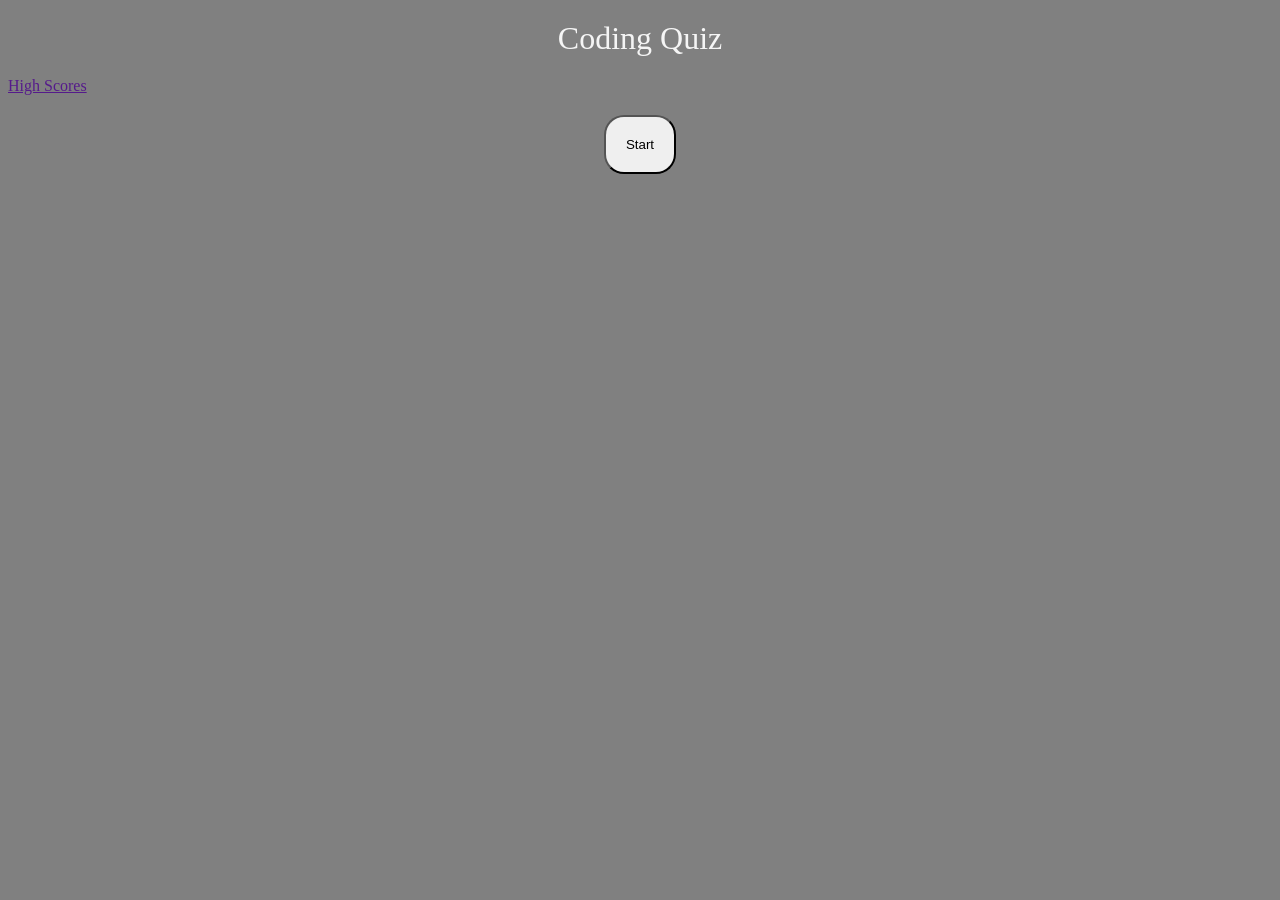
==== index.html @ 3cc256e9 "Initial Commit" ====
<!DOCTYPE html>
<html lang="en">
  <head>
    <meta charset="UTF-8" />
    <meta name="viewport" content="width=device-width, initial-scale=1.0" />
    <meta http-equiv="X-UA-Compatible" content="ie=edge" />
    <title>Code Quiz</title>

    <link rel="stylesheet" href="./Assets/style.css" />
  </head>

  <body>
    <header>Coding Quiz</header>

    <nav><a href="">High Scores</a></nav>

    <section>
        <div>
            <button>Start</button>
        </div>
    </section>
  </body>
</html>
---- Assets/style.css ----
body {
    color: whitesmoke;
    background-color: gray;
    text-align: center;
}

header {
    font-size: xx-large;
    margin: 20px;
}

nav {
    text-align: left;
}

button {
    padding: 20px;
    border-radius: 20px;
    margin-top: 20px;
}
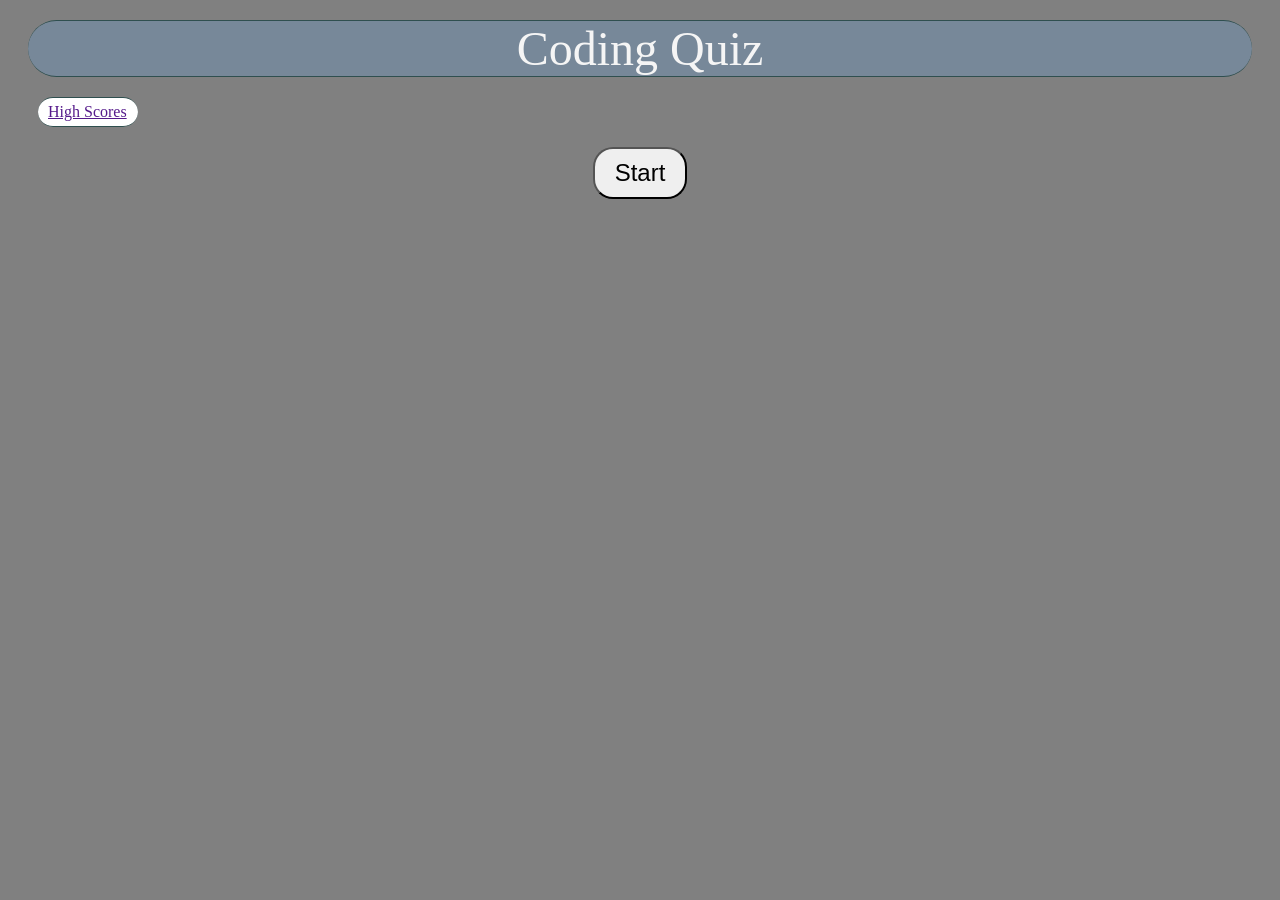
==== commit 48069d2c: "Added Questions in questions.js" ====
--- a/index.html
+++ b/index.html
@@ -9,15 +9,17 @@
     <link rel="stylesheet" href="./Assets/style.css" />
   </head>
 
-  <body>
+  <body id="start-screen" class="start">
     <header>Coding Quiz</header>
 
     <nav><a href="">High Scores</a></nav>
 
     <section>
-        <div>
-            <button>Start</button>
-        </div>
+      <div>
+        <button>Start</button>
+      </div>
     </section>
+    <script src="./Assets/js/questions.js"></script>
+    <script src="./Assets/js/backend.js"></script>
   </body>
 </html>
--- a/Assets/style.css
+++ b/Assets/style.css
@@ -1,20 +1,37 @@
 body {
-    color: whitesmoke;
-    background-color: gray;
-    text-align: center;
+  color: whitesmoke;
+  background-color: grey;
+  text-align: center;
 }
 
 header {
-    font-size: xx-large;
-    margin: 20px;
+  background-color: lightslategrey;
+  font-size: xxx-large;
+  margin: 20px;
+  border-bottom: 1px solid darkslategray;
+  border-top: 1px solid darkslategray;
+  border-radius: 100px;
 }
 
 nav {
-    text-align: left;
+  background-color: white;
+  width: 90px;
+  text-align: left;
+  border-bottom: 1px solid darkslategray;
+  border-top: 1px solid darkslategray;
+  padding-bottom: 5px;
+  padding-top: 5px;
+  margin-left: 30px;
+  padding-left: 10px;
+  border-radius: 100px;
 }
 
 button {
-    padding: 20px;
-    border-radius: 20px;
-    margin-top: 20px;
-}+  font-size: x-large;
+  padding-left: 20px;
+  padding-right: 20px;
+  padding-top: 10px;
+  padding-bottom: 10px;
+  border-radius: 20px;
+  margin-top: 20px;
+}
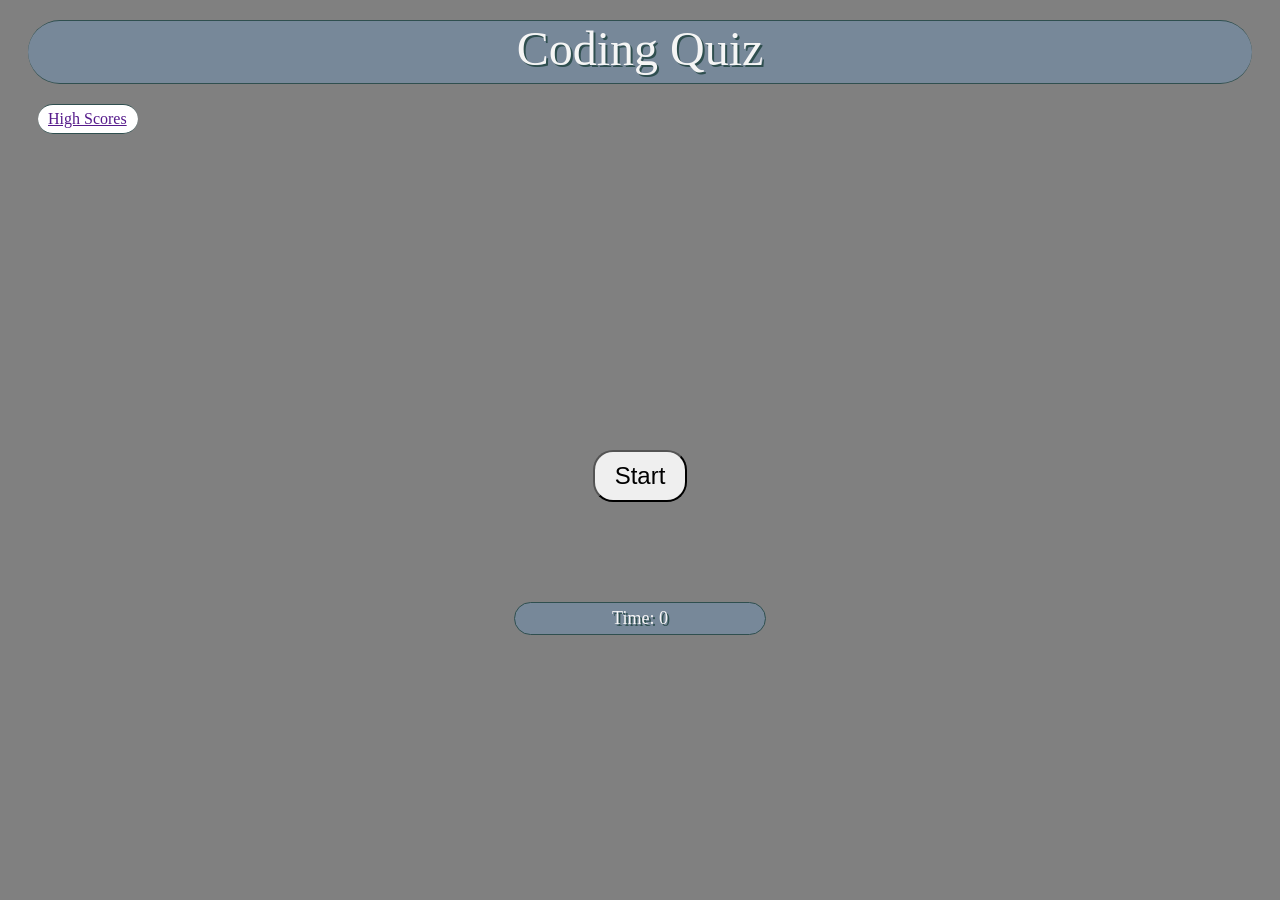
==== commit 38768242: "Able to move onto next questions Timer works but is broken when wrong answer is chosen. Questions a" ====
--- a/index.html
+++ b/index.html
@@ -7,18 +7,36 @@
     <title>Code Quiz</title>
 
     <link rel="stylesheet" href="./Assets/style.css" />
+    <link rel="html" href="./highscores.html" />
   </head>
 
-  <body id="start-screen" class="start">
+  <body>
     <header>Coding Quiz</header>
 
     <nav><a href="">High Scores</a></nav>
 
-    <section>
+    <section id="start-screen" class="start">
       <div>
-        <button>Start</button>
+        <button id="start">Start</button>
       </div>
     </section>
+
+    <section id="questions" class="hide">
+      <h2 id="question-title"></h2>
+      <div id="choices" class="choices"></div>
+    </section>
+
+    <section id="end-screen" class="hide">
+      <h2>All done!</h2>
+      <p>Your final score is <span id="final-score"></span>.</p>
+      <p>
+        Enter initials: <input type="text" id="initials" max="3" />
+        <button id="submit">Submit</button>
+      </p>
+    </section>
+
+    <div class="timer">Time: <span id="time">0</span></div>
+
     <script src="./Assets/js/questions.js"></script>
     <script src="./Assets/js/backend.js"></script>
   </body>
--- a/Assets/style.css
+++ b/Assets/style.css
@@ -6,8 +6,10 @@
 
 header {
   background-color: lightslategrey;
+  text-shadow: 2px 2px darkslategray;
   font-size: xxx-large;
   margin: 20px;
+  padding-bottom: 7px;
   border-bottom: 1px solid darkslategray;
   border-top: 1px solid darkslategray;
   border-radius: 100px;
@@ -26,6 +28,10 @@
   border-radius: 100px;
 }
 
+#start {
+  margin-top: 25%;
+}
+
 button {
   font-size: x-large;
   padding-left: 20px;
@@ -35,3 +41,49 @@
   border-radius: 20px;
   margin-top: 20px;
 }
+
+#question-title {
+  font-size: xx-large;
+  background-color: lightslategray;
+  border: 1px solid darkslategray;
+  text-shadow: 2px 2px darkslategray;
+  box-shadow: 2px 2px 7px black;
+  padding: 20px;
+  margin-top: 40px;
+  margin-bottom: 40px;
+  margin-left: 30%;
+  margin-right: 30%;
+}
+
+.choices {
+  width: 50%;
+  display: block;
+  font-size: small;
+  text-align: left;
+  margin-left: 25%;
+  margin-top: 10px;
+}
+
+.hide {
+  display: none;
+}
+
+.timer {
+  font-size: large;
+  background-color: lightslategrey;
+  border: 1px solid darkslategray;
+  text-shadow: 2px 2px darkslategray;
+  border-radius: 20px;
+  margin-left: 40%;
+  margin-right: 40%;
+  margin-top: 100px;
+  padding-top: 5px;
+  padding-bottom: 5px;
+}
+
+@media only screen and (max-width: 1000px) {
+  .choices {
+    width: 75%;
+    margin-left: 13%;
+  }
+}
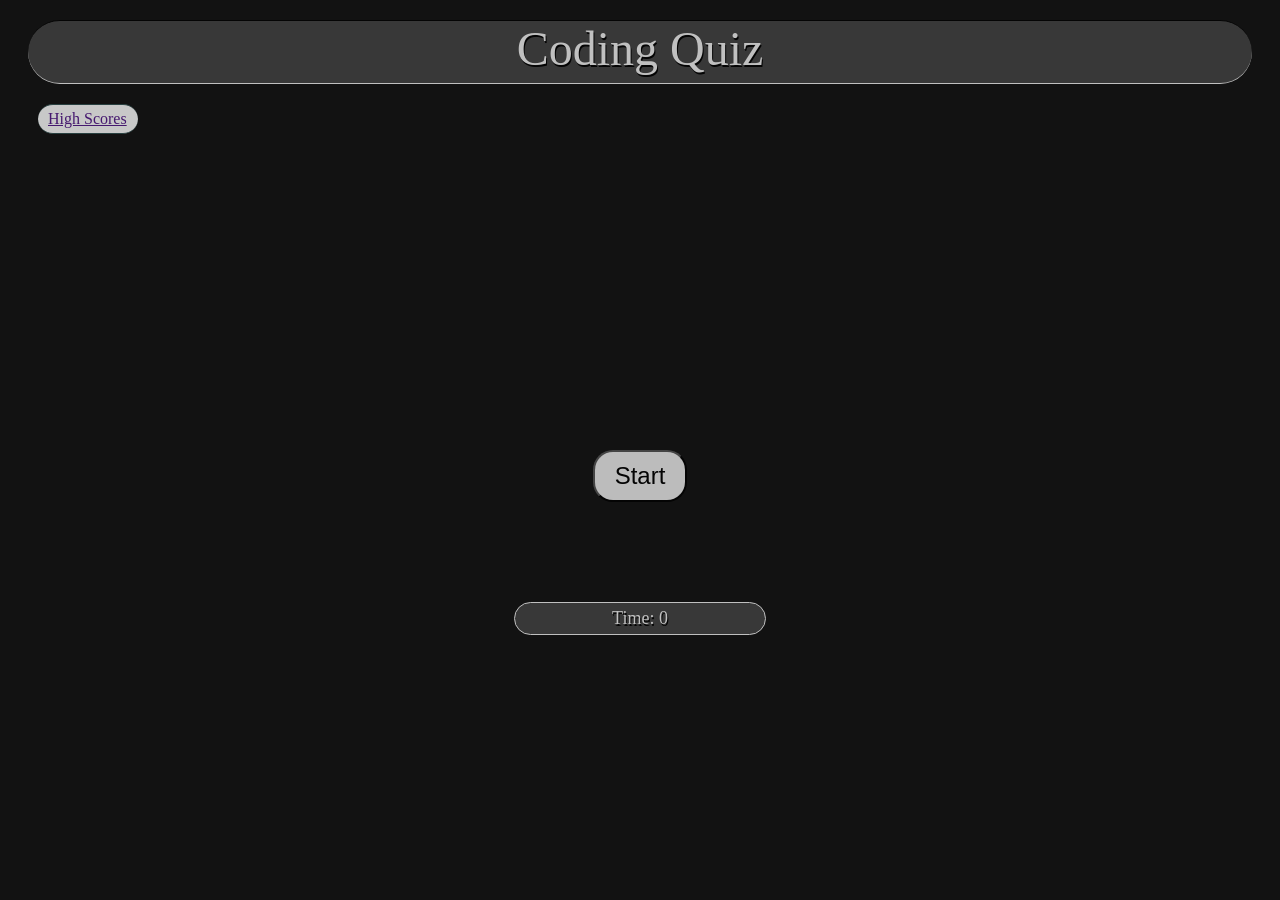
==== commit e15985c6: "Removed folders & updated sylesheet" ====
--- a/index.html
+++ b/index.html
@@ -6,7 +6,7 @@
     <meta http-equiv="X-UA-Compatible" content="ie=edge" />
     <title>Code Quiz</title>
 
-    <link rel="stylesheet" href="./Assets/style.css" />
+    <link rel="stylesheet" href="./style.css" />
     <link rel="html" href="./highscores.html" />
   </head>
 
@@ -27,7 +27,7 @@
     </section>
 
     <section id="end-screen" class="hide">
-      <h2>All done!</h2>
+      <h2>ALL DONE!</h2>
       <p>Your final score is <span id="final-score"></span>.</p>
       <p>
         Enter initials: <input type="text" id="initials" max="3" />
@@ -37,7 +37,7 @@
 
     <div class="timer">Time: <span id="time">0</span></div>
 
-    <script src="./Assets/js/questions.js"></script>
-    <script src="./Assets/js/backend.js"></script>
+    <script src="./questions.js"></script>
+    <script src="./backend.js"></script>
   </body>
 </html>
--- a/style.css
+++ b/style.css
@@ -0,0 +1,91 @@
+body {
+  color: whitesmoke;
+  background-color: #121212;
+  text-align: center;
+  opacity: 77%;
+}
+
+header {
+  background-color: #444;
+  text-shadow: 1px 2px black;
+  font-size: xxx-large;
+  margin: 20px;
+  padding-bottom: 7px;
+  border-bottom: 1px solid whitesmoke;
+  border-top: 1px solid black;
+  border-radius: 100px;
+}
+
+nav {
+  background-color: white;
+  width: 90px;
+  text-align: left;
+  border-bottom: 1px solid darkslategray;
+  border-top: 1px solid darkslategray;
+  padding-bottom: 5px;
+  padding-top: 5px;
+  margin-left: 30px;
+  padding-left: 10px;
+  border-radius: 100px;
+}
+
+#start {
+  margin-top: 25%;
+}
+
+button {
+  font-size: x-large;
+  padding-left: 20px;
+  padding-right: 20px;
+  padding-top: 10px;
+  padding-bottom: 10px;
+  border-radius: 20px;
+  margin-top: 20px;
+}
+
+#question-title {
+  font-size: xx-large;
+  background-color: whitesmoke;
+  color: #121212;
+  border: 1px solid darkslategray;
+  box-shadow: 1px 1px 1px black;
+  padding: 20px;
+  margin-top: 40px;
+  margin-bottom: 40px;
+  margin-left: 30%;
+  margin-right: 30%;
+  border-radius: 3px;
+}
+
+.choices {
+  width: 50%;
+  display: block;
+  font-size: small;
+  text-align: left;
+  margin-left: 25%;
+  margin-top: 10px;
+}
+
+.hide {
+  display: none;
+}
+
+.timer {
+  font-size: large;
+  background-color: #444;
+  border: 1px solid whitesmoke;
+  text-shadow: 1px 2px black;
+  border-radius: 20px;
+  margin-left: 40%;
+  margin-right: 40%;
+  margin-top: 100px;
+  padding-top: 5px;
+  padding-bottom: 5px;
+}
+
+@media only screen and (max-width: 1000px) {
+  .choices {
+    width: 75%;
+    margin-left: 13%;
+  }
+}
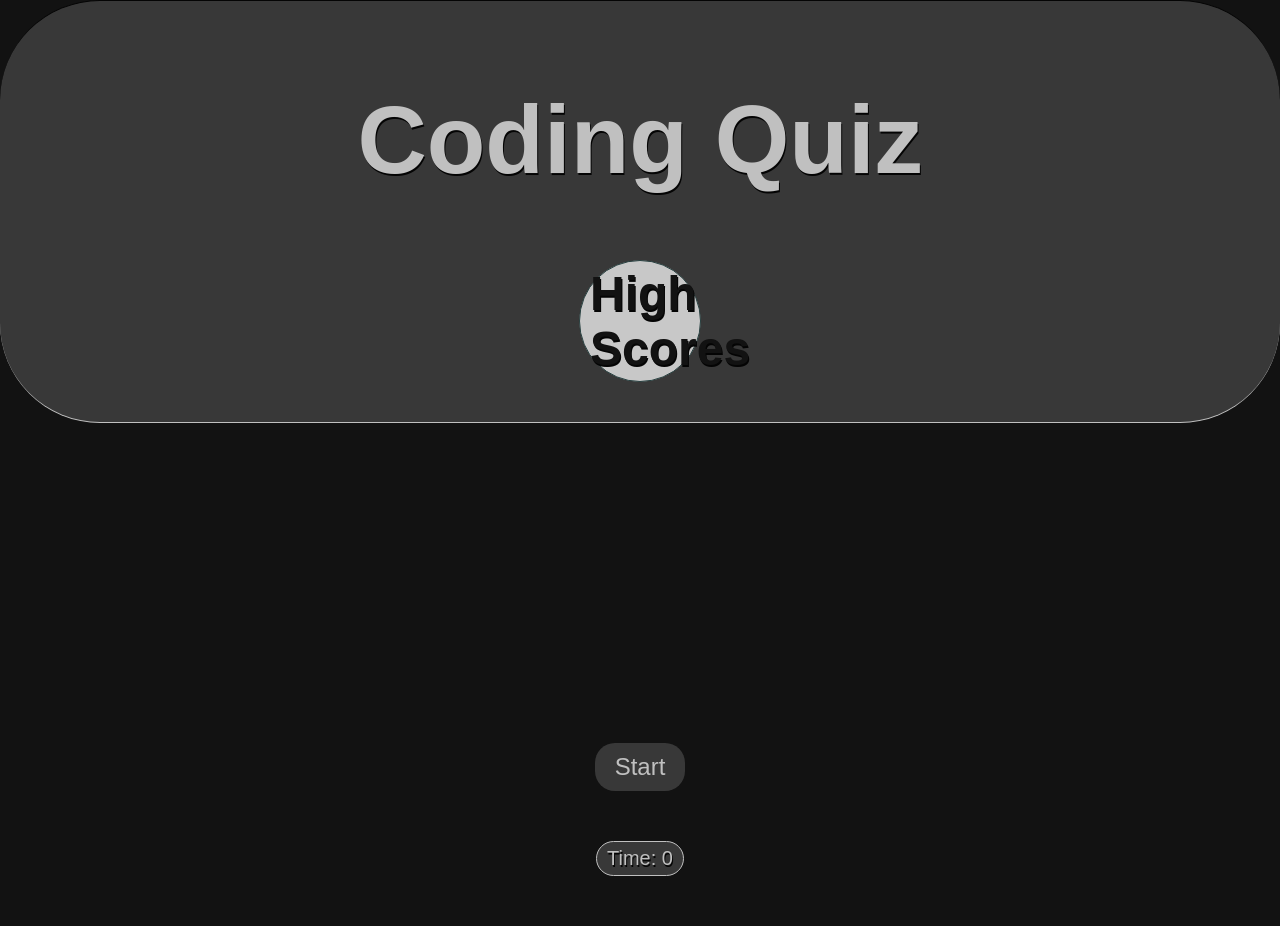
==== commit f119db3e: "Add files via upload GPT update" ====
--- a/index.html
+++ b/index.html
@@ -11,29 +11,34 @@
   </head>
 
   <body>
-    <header>Coding Quiz</header>
+    <header>
+      <h1>Coding Quiz</h1>
+      <nav>
+        <a href="./highscores.html">High Scores</a>
+      </nav>
+    </header>
 
-    <nav><a href="">High Scores</a></nav>
+    <main>
+      <section id="start-screen" class="start">
+        <div>
+          <button id="start">Start</button>
+        </div>
+      </section>
 
-    <section id="start-screen" class="start">
-      <div>
-        <button id="start">Start</button>
-      </div>
-    </section>
+      <section id="questions" class="hide">
+        <h2 id="question-title"></h2>
+        <div id="choices" class="choices"></div>
+      </section>
 
-    <section id="questions" class="hide">
-      <h2 id="question-title"></h2>
-      <div id="choices" class="choices"></div>
-    </section>
-
-    <section id="end-screen" class="hide">
-      <h2>ALL DONE!</h2>
-      <p>Your final score is <span id="final-score"></span>.</p>
-      <p>
-        Enter initials: <input type="text" id="initials" max="3" />
-        <button id="submit">Submit</button>
-      </p>
-    </section>
+      <section id="end-screen" class="hide">
+        <h2>ALL DONE!</h2>
+        <p>Your final score is <span id="final-score"></span>.</p>
+        <p>
+          Enter initials: <input type="text" id="initials" maxlength="3" />
+          <button id="submit">Submit</button>
+        </p>
+      </section>
+    </main>
 
     <div class="timer">Time: <span id="time">0</span></div>
 
@@ -41,3 +46,4 @@
     <script src="./backend.js"></script>
   </body>
 </html>
+
--- a/style.css
+++ b/style.css
@@ -1,91 +1,100 @@
-body {
-  color: whitesmoke;
-  background-color: #121212;
-  text-align: center;
-  opacity: 77%;
-}
-
-header {
-  background-color: #444;
-  text-shadow: 1px 2px black;
-  font-size: xxx-large;
-  margin: 20px;
-  padding-bottom: 7px;
-  border-bottom: 1px solid whitesmoke;
-  border-top: 1px solid black;
-  border-radius: 100px;
-}
-
-nav {
-  background-color: white;
-  width: 90px;
-  text-align: left;
-  border-bottom: 1px solid darkslategray;
-  border-top: 1px solid darkslategray;
-  padding-bottom: 5px;
-  padding-top: 5px;
-  margin-left: 30px;
-  padding-left: 10px;
-  border-radius: 100px;
-}
-
-#start {
-  margin-top: 25%;
-}
-
-button {
-  font-size: x-large;
-  padding-left: 20px;
-  padding-right: 20px;
-  padding-top: 10px;
-  padding-bottom: 10px;
-  border-radius: 20px;
-  margin-top: 20px;
-}
-
-#question-title {
-  font-size: xx-large;
-  background-color: whitesmoke;
-  color: #121212;
-  border: 1px solid darkslategray;
-  box-shadow: 1px 1px 1px black;
-  padding: 20px;
-  margin-top: 40px;
-  margin-bottom: 40px;
-  margin-left: 30%;
-  margin-right: 30%;
-  border-radius: 3px;
-}
-
-.choices {
-  width: 50%;
-  display: block;
-  font-size: small;
-  text-align: left;
-  margin-left: 25%;
-  margin-top: 10px;
-}
-
-.hide {
-  display: none;
-}
-
-.timer {
-  font-size: large;
-  background-color: #444;
-  border: 1px solid whitesmoke;
-  text-shadow: 1px 2px black;
-  border-radius: 20px;
-  margin-left: 40%;
-  margin-right: 40%;
-  margin-top: 100px;
-  padding-top: 5px;
-  padding-bottom: 5px;
-}
-
-@media only screen and (max-width: 1000px) {
-  .choices {
-    width: 75%;
-    margin-left: 13%;
-  }
-}
+body {
+  color: whitesmoke;
+  background-color: #121212;
+  text-align: center;
+  opacity: 0.77;
+  font-family: Arial, sans-serif;
+  margin: 0;
+  padding: 0;
+}
+
+header {
+  background-color: #444;
+  text-shadow: 1px 2px black;
+  font-size: 3em;
+  padding: 20px;
+  border-bottom: 1px solid whitesmoke;
+  border-top: 1px solid black;
+  border-radius: 100px;
+}
+
+nav {
+  background-color: white;
+  width: 100px;
+  text-align: center;
+  border: 1px solid darkslategray;
+  padding: 5px 10px;
+  margin: 20px auto;
+  border-radius: 100px;
+}
+
+nav a {
+  color: #121212;
+  text-decoration: none;
+  font-weight: bold;
+}
+
+#start {
+  margin-top: 25%;
+}
+
+button {
+  font-size: 1.5em;
+  padding: 10px 20px;
+  border-radius: 20px;
+  margin-top: 20px;
+  background-color: #444;
+  color: whitesmoke;
+  border: none;
+  cursor: pointer;
+}
+
+button:hover {
+  background-color: #555;
+}
+
+#question-title {
+  font-size: 2em;
+  background-color: whitesmoke;
+  color: #121212;
+  border: 1px solid darkslategray;
+  box-shadow: 1px 1px 1px black;
+  padding: 20px;
+  margin: 40px auto;
+  width: 40%;
+  border-radius: 3px;
+}
+
+.choices {
+  width: 50%;
+  display: block;
+  font-size: 1em;
+  text-align: left;
+  margin: 10px auto;
+}
+
+.hide {
+  display: none;
+}
+
+.timer {
+  font-size: 1.25em;
+  background-color: #444;
+  border: 1px solid whitesmoke;
+  text-shadow: 1px 2px black;
+  border-radius: 20px;
+  margin: 50px auto;
+  padding: 5px 10px;
+  width: fit-content;
+}
+
+@media only screen and (max-width: 1000px) {
+  #question-title {
+    width: 75%;
+  }
+
+  .choices {
+    width: 75%;
+  }
+}
+
